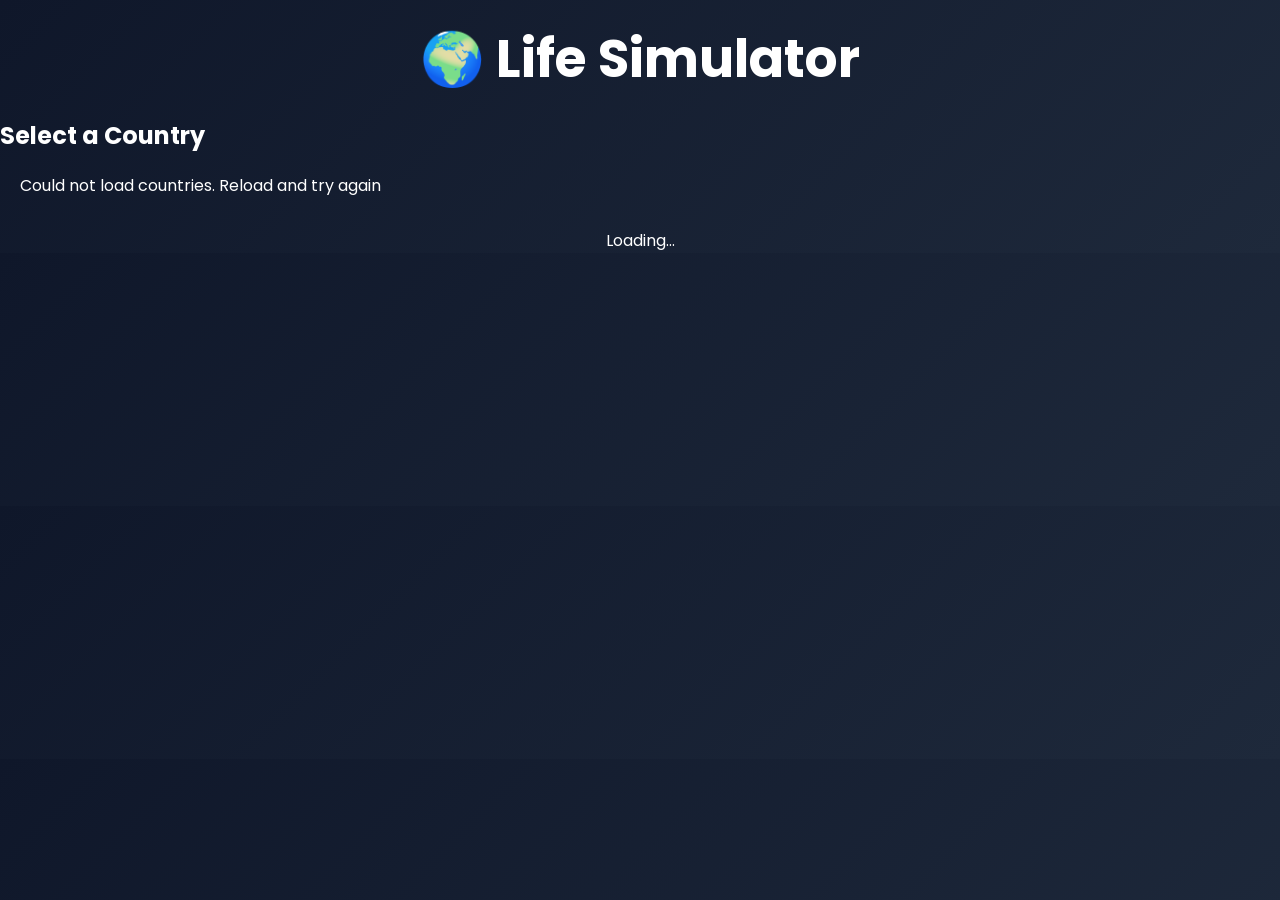
==== index.html @ 066fae79 "Milestone1" ====
<!DOCTYPE html>
<html lang="en">
<head>
  <meta charset="UTF-8">
  <meta name="viewport" content="width=device-width, initial-scale=1.0">
  <title>Life Simulator Dashboard</title>
  <link rel="preconnect" href="https://fonts.googleapis.com">
  <link rel="preconnect" href="https://fonts.gstatic.com" crossorigin>
  <link href="https://fonts.googleapis.com/css2?family=Poppins:wght@300;400;600&display=swap" rel="stylesheet">
  <link rel="stylesheet" href="style.css">
</head>
<body onload="loadCountries()">
<header>
  <h1>🌍 Life Simulator</h1>
</header>
<main>
  <!-- Search not working -->
  <!-- <div class="search-container">
    <input type="text", id="searchInput", placeholder="Search country...", onchange="searchCountry()">
  </div> -->
  <section>
    <h2>Select a Country</h2>
    <div id="countryList" class="country-grid"></div>
  </section>
  <div id="loading" class="hidden">Loading...</div>
</main>
<script src="script.js"></script>
</body>
</html>
---- style.css ----
* {
  margin: 0;
  padding: 0;
  box-sizing: border-box;
  font-family: 'Poppins', sans-serif;
}

body {
  margin: 0;
  font-family: 'Poppins', sans-serif;
  background: linear-gradient(135deg, #0f172a, #1e293b);
  color: white;
}

header {
  text-align: center;
  padding: 20px;
  font-size: 26px;
  font-weight: 600;
  /* letter-spacing: 1px; */
}

.search-container {
  display: flex;
  justify-content: center;
  padding: 10px 20px;
}

.search-container input {
  width: 100%;
  max-width: 400px;
  padding: 12px;
  border-radius: 25px;
  /* border: none; */
  font-size: 14px;
}

.country-grid {
  display: grid;
  grid-template-columns: repeat(auto-fit, minmax(160px, 1fr));
  gap: 20px;
  padding: 20px;
}

.country-card {
  background: rgba(255,255,255,0.08);
  border-radius: 14px;
  padding: 12px;
  text-align: center;
  cursor: pointer;
  border: 1px solid rgba(255,255,255,0.1);
}

.country-card img {
  width: 100%;
  height: 90px;
  object-fit: cover;
  border-radius: 8px;
  margin-bottom: 8px;
}

.country-card p {
  font-size: 14px;
  font-weight: 500;
}

#loading {
  text-align: center;
  font-size: 16px;
  margin-top: 10px;
}

button {
  background: #38bdf8;
  border: none;
  padding: 8px 14px;
  border-radius: 20px;
  color: white;
  cursor: pointer;
}

.country-card:hover {
  transform: translateY(-5px) scale(1.03);
  background: rgba(255,255,255,0.15);
}

button:hover {
  background: #0ea5e9;
}

@media (max-width: 600px) {
  header {
    font-size: 20px;
  }

  .country-card img {
    height: 70px;
  }
}
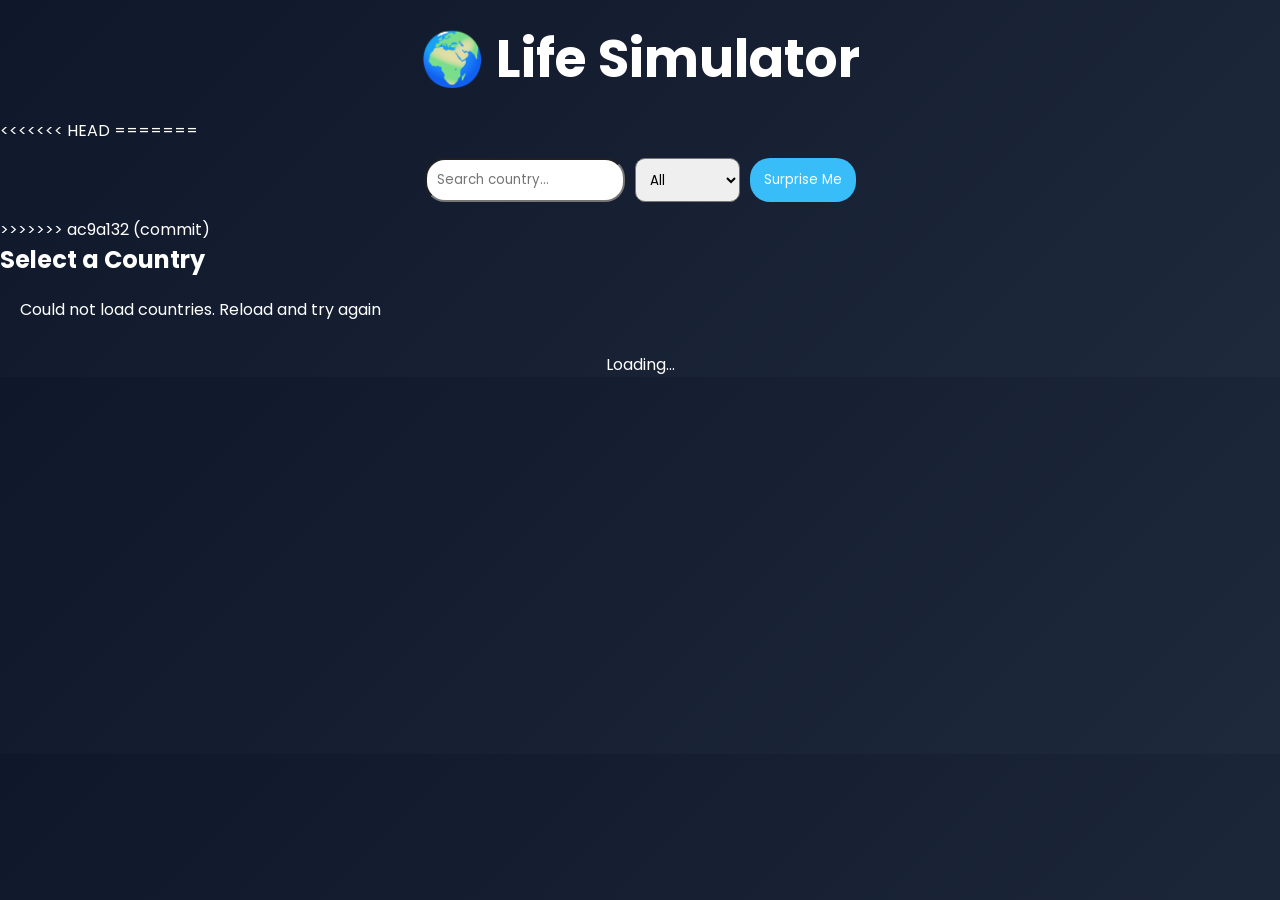
==== commit 3beb6740: "commit commit-test--2" ====
--- a/index.html
+++ b/index.html
@@ -15,9 +15,30 @@
 </header>
 <main>
   <!-- Search not working -->
+<<<<<<< HEAD
   <!-- <div class="search-container">
     <input type="text", id="searchInput", placeholder="Search country...", onchange="searchCountry()">
   </div> -->
+=======
+  <div class="container">
+    <input type="text", id="search", placeholder="Search country...", onchange="searchCountry()">
+    <select id="filter" onchange="filterRegion()">
+      <option value="all">All</option>
+      <option value="Asia">Asia</option>
+      <option value="Europe">Europe</option>
+      <option value="Africa">Africa</option>
+      <option value="Americas">Americas</option>
+      <option value="Oceania">Oceania</option>
+    </select>
+    <!-- change later, not working with filter -->
+    <!-- <select id="sort" onchange="sortNames()">
+      <option value="none">Sort</option>
+      <option value="az">A-Z</option>
+      <option value="za">Z-A</option>
+    </select> -->
+    <button onclick="random()">Surprise Me</button>
+  </div>
+>>>>>>> ac9a132 (commit)
   <section>
     <h2>Select a Country</h2>
     <div id="countryList" class="country-grid"></div>
--- a/style.css
+++ b/style.css
@@ -20,19 +20,37 @@
   /* letter-spacing: 1px; */
 }
 
-.search-container {
+.container {
   display: flex;
+  flex-wrap: wrap;
+  gap: 10px;
   justify-content: center;
-  padding: 10px 20px;
+  padding: 15px;
 }
 
-.search-container input {
-  width: 100%;
-  max-width: 400px;
-  padding: 12px;
-  border-radius: 25px;
+.container input {
+  padding: 10px;
+  border-radius: 20px;
   /* border: none; */
-  font-size: 14px;
+  width: 200px;
+}
+
+.container select {
+  padding: 10px;
+  border-radius: 10px;
+  /* border: none; */
+}
+
+.container button {
+  padding: 10px 14px;
+  border-radius: 20px;
+  background: #38bdf8;
+  color: white;
+  cursor: pointer;
+}
+
+.container button:hover {
+  background: #0ea5e9;
 }
 
 .country-grid {
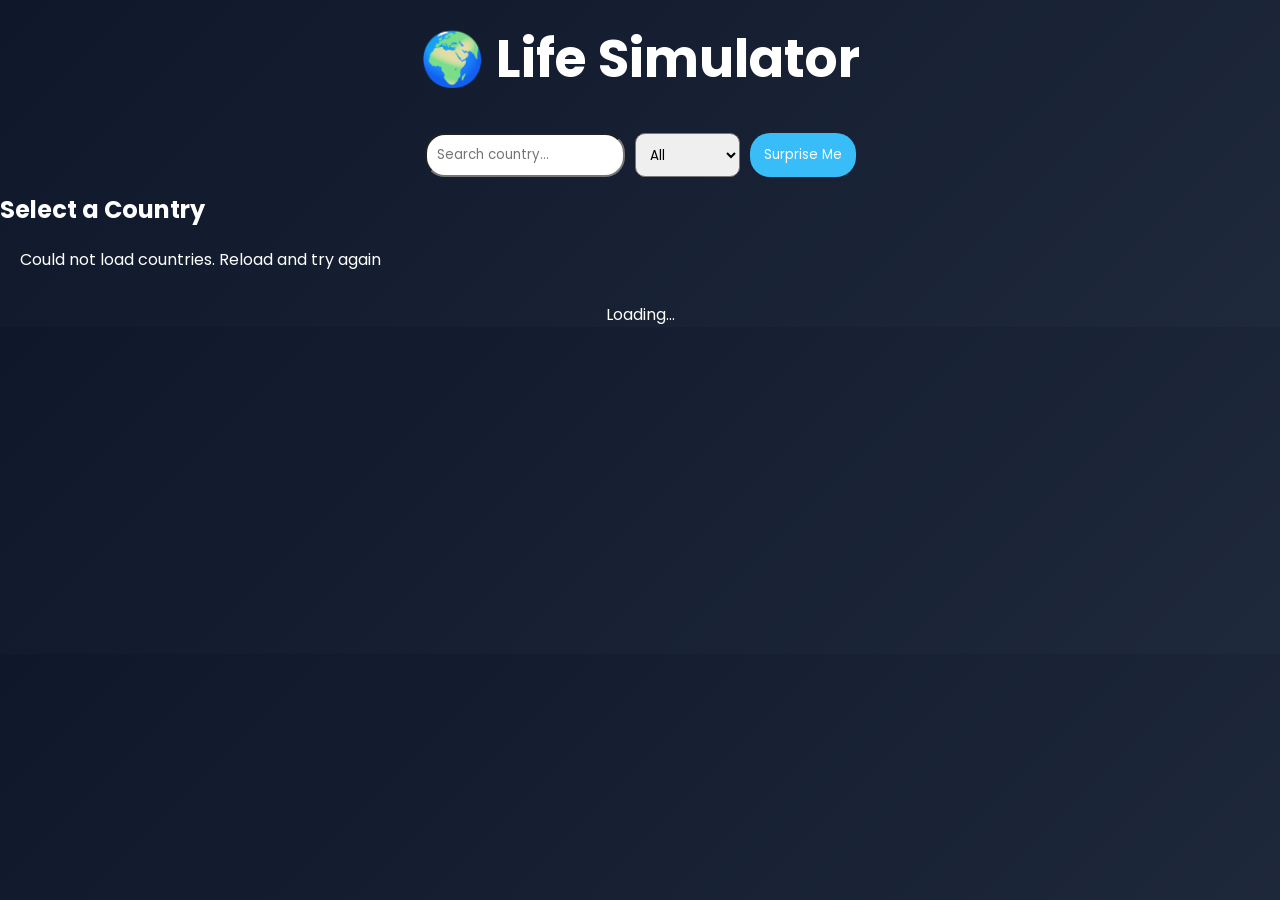
==== commit 4cc2d96f: "update" ====
--- a/index.html
+++ b/index.html
@@ -14,12 +14,9 @@
   <h1>🌍 Life Simulator</h1>
 </header>
 <main>
-  <!-- Search not working -->
-<<<<<<< HEAD
   <!-- <div class="search-container">
     <input type="text", id="searchInput", placeholder="Search country...", onchange="searchCountry()">
   </div> -->
-=======
   <div class="container">
     <input type="text", id="search", placeholder="Search country...", onchange="searchCountry()">
     <select id="filter" onchange="filterRegion()">
@@ -38,7 +35,6 @@
     </select> -->
     <button onclick="random()">Surprise Me</button>
   </div>
->>>>>>> ac9a132 (commit)
   <section>
     <h2>Select a Country</h2>
     <div id="countryList" class="country-grid"></div>
@@ -47,4 +43,4 @@
 </main>
 <script src="script.js"></script>
 </body>
-</html>+</html>
